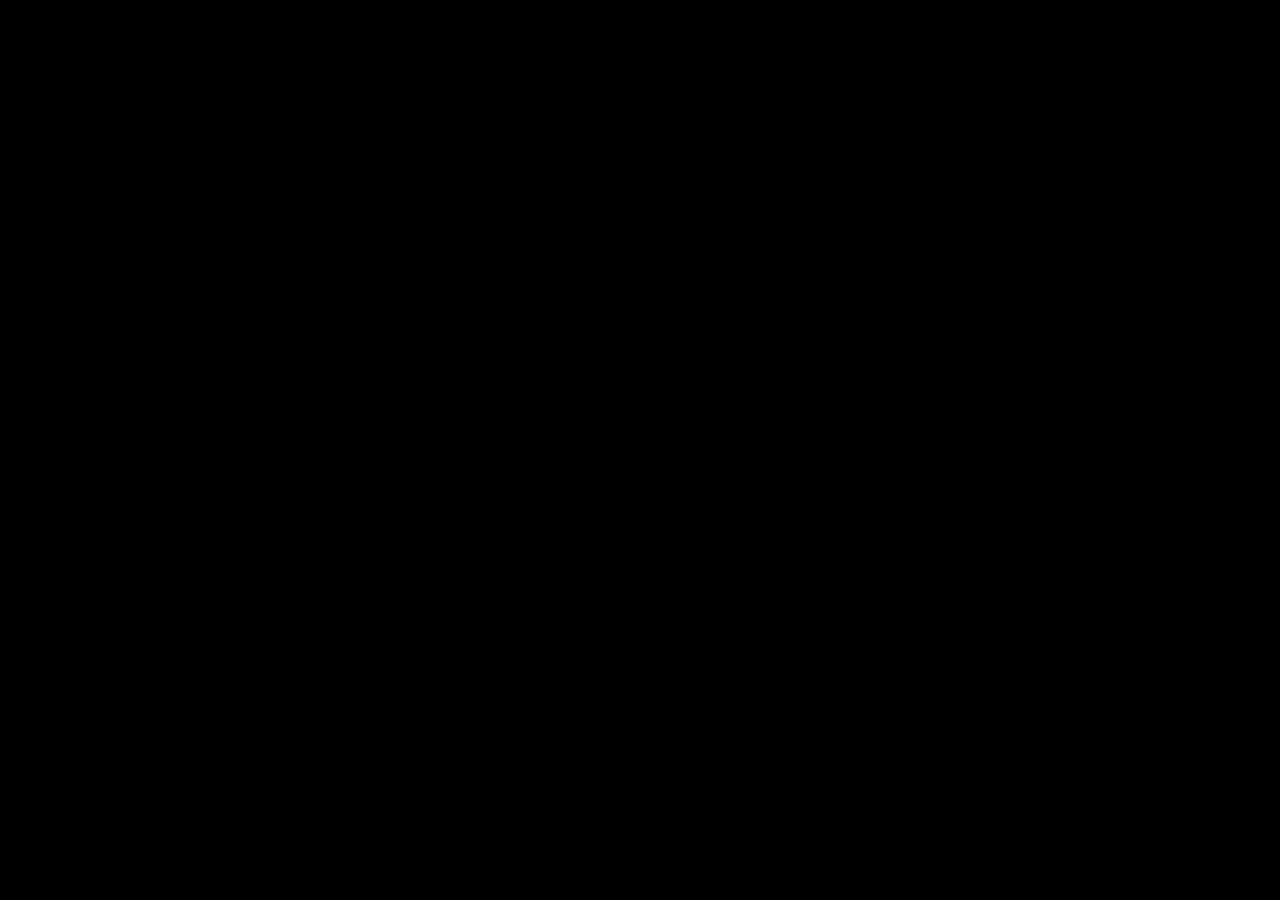
==== advanced-search.html @ 58ba0b1a "code more clean" ====
<!DOCTYPE html>
<html lang="en">
    <head>
        <title>Hello!</title>
        <link href="index.css" rel="stylesheet">
        <link href="https://cdn.jsdelivr.net/npm/bootstrap@5.2.0-beta1/dist/css/bootstrap.min.css" rel="stylesheet" integrity="sha384-0evHe/X+R7YkIZDRvuzKMRqM+OrBnVFBL6DOitfPri4tjfHxaWutUpFmBp4vmVor" crossorigin="anonymous">
    </head>
    <body>
        <div class="container-fluid">
            <div class="row justify-content-end my-3">
                <div class="col-sm-auto">
                    <a href="index.html">Google Search</a>
                </div>
            </div>
        </div>
    </body>
</html>
---- index.css ----
body {
  background-color: black;
  color: white;
}

.bigger-text {
  font-size: 100px;
}

div a {
  text-decoration: none;
  color: black;
}
div a:hover {
  text-decoration: underline;
  color: black;
}/*# sourceMappingURL=index.css.map */
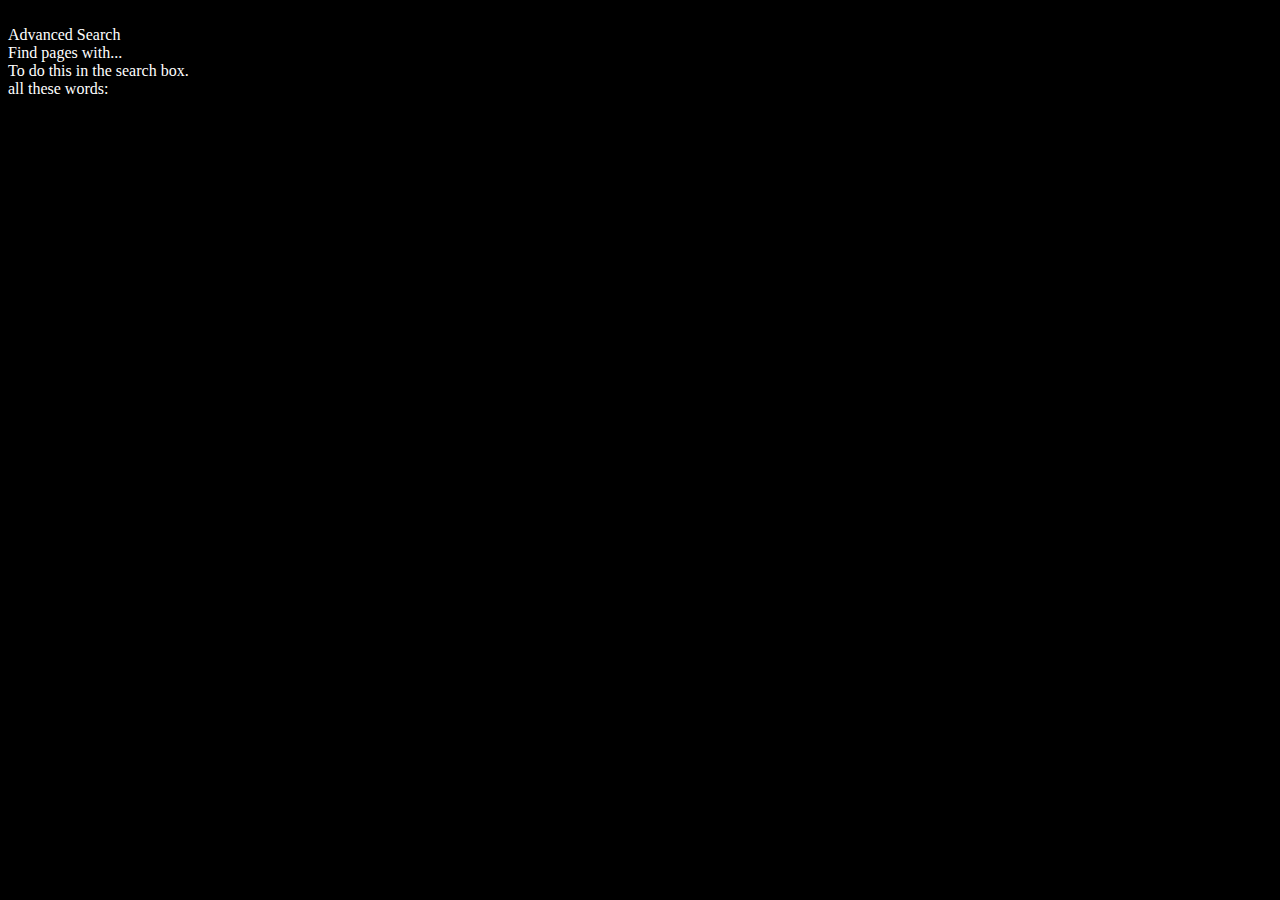
==== commit 3de778b1: "drafted advanced search" ====
--- a/advanced-search.html
+++ b/advanced-search.html
@@ -1,7 +1,7 @@
 <!DOCTYPE html>
 <html lang="en">
     <head>
-        <title>Hello!</title>
+        <title>Advanced Search</title>
         <link href="index.css" rel="stylesheet">
         <link href="https://cdn.jsdelivr.net/npm/bootstrap@5.2.0-beta1/dist/css/bootstrap.min.css" rel="stylesheet" integrity="sha384-0evHe/X+R7YkIZDRvuzKMRqM+OrBnVFBL6DOitfPri4tjfHxaWutUpFmBp4vmVor" crossorigin="anonymous">
     </head>
@@ -12,6 +12,23 @@
                     <a href="index.html">Google Search</a>
                 </div>
             </div>
+            <div class="row">
+                Advanced Search
+            </div>
+            <div class="row">
+                <!-- some kind of horizontal line -->
+            </div>
+            <div class="row">
+                <div class="col">
+                    Find pages with... 
+                </div>
+                <div class="col">
+                    To do this in the search box.
+                </div>
+                <div class="row">
+                    all these words:
+                </div>
+            </div>
         </div>
     </body>
 </html>